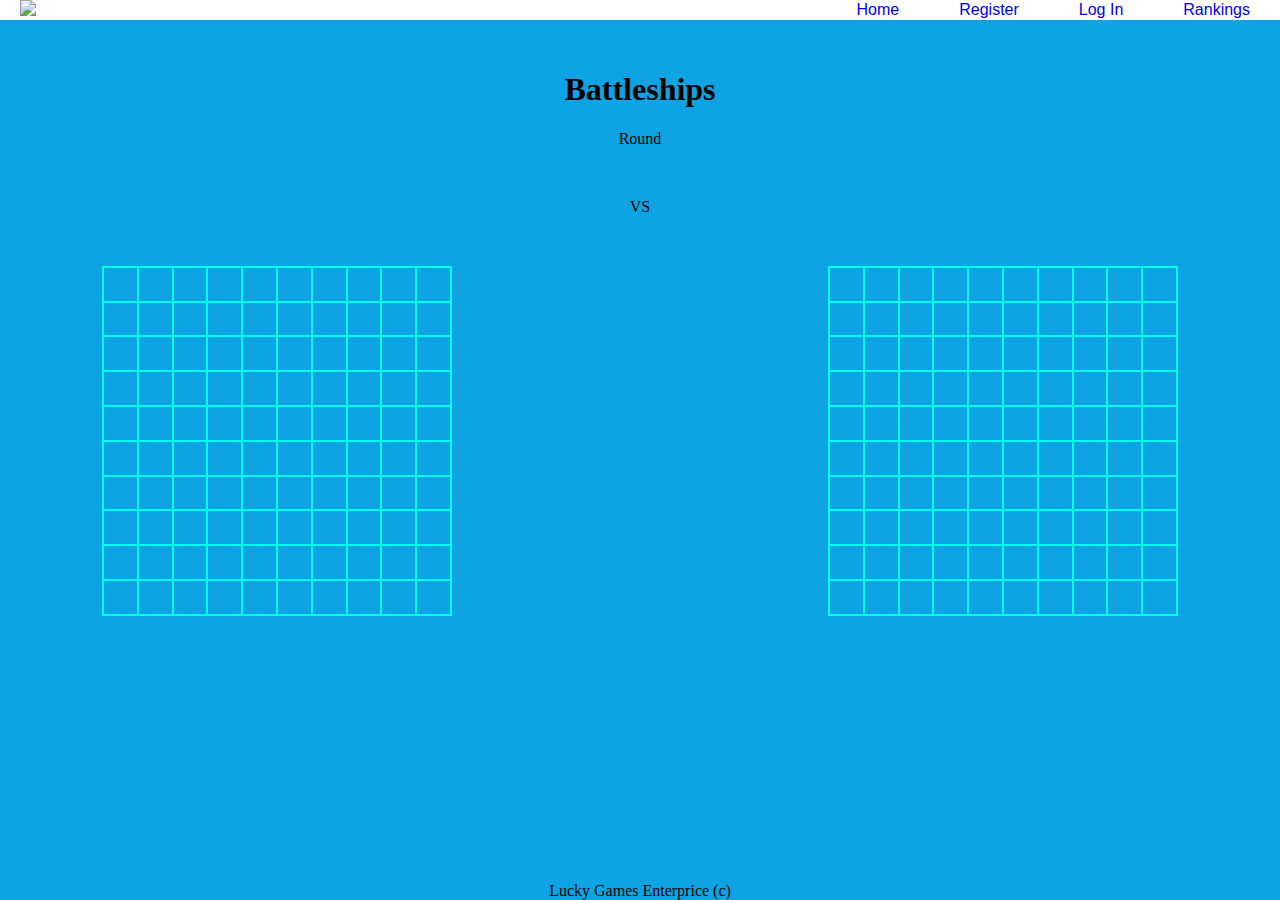
==== src/main/resources/static/games.html @ 218ee802 "cors debugging" ====
<!DOCTYPE html>
<html lang="en">

<head>
    <meta charset="UTF-8">
    <meta name="viewport" content="width=device-width, initial-scale=1.0">
    <meta http-equiv="X-UA-Compatible" content="ie=edge">
    <link rel="stylesheet" type="text/css" href="style2.css">
    <title>Salvo!</title>
</head>

<body>

    <nav class="navbar">

        <div class="logo"><a href="#"><img src="/BFotos/4809-scenka-front-RGB-72ppi.jpg"></a></div>
        <div class="links">
            <li><a href="#">Home</a></li>
            <li><a href="register.html">Register</a></li>
            <li><a href="login.html">Log In</a></li>
            <li><a href="ranking.html">Rankings</a></li>
        </div>
    </nav>
    <div class="flexin">
        <h1>Battleships</h1>
        <div id="roundcounter">Round</div>
        <div class="scoreboard">
            <div id="player1"></div>
            <div> VS </div>
            <div id="player2"></div>
        </div>

        <div class="tables">
            <table id="mytable">

                <tr>
                    <td id="A0"></td>
                    <td id="A1"></td>
                    <td id="A2"></td>
                    <td id="A3"></td>
                    <td id="A4"></td>
                    <td id="A5"></td>
                    <td id="A6"></td>
                    <td id="A7"></td>
                    <td id="A8"></td>
                    <td id="A9"></td>
                </tr>
                <tr>
                    <td id="B0"></td>
                    <td id="B1"></td>
                    <td id="B2"></td>
                    <td id="B3"></td>
                    <td id="B4"></td>
                    <td id="B5"></td>
                    <td id="B6"></td>
                    <td id="B7"></td>
                    <td id="B8"></td>
                    <td id="B9"></td>
                </tr>
                <tr>
                    <td id="C0"></td>
                    <td id="C1"></td>
                    <td id="C2"></td>
                    <td id="C3"></td>
                    <td id="C4"></td>
                    <td id="C5"></td>
                    <td id="C6"></td>
                    <td id="C7"></td>
                    <td id="C8"></td>
                    <td id="C9"></td>
                </tr>
                <tr>
                    <td id="D0"></td>
                    <td id="D1"></td>
                    <td id="D2"></td>
                    <td id="D3"></td>
                    <td id="D4"></td>
                    <td id="D5"></td>
                    <td id="D6"></td>
                    <td id="D7"></td>
                    <td id="D8"></td>
                    <td id="D9"></td>
                </tr>
                <tr>
                    <td id="E0"></td>
                    <td id="E1"></td>
                    <td id="E2"></td>
                    <td id="E3"></td>
                    <td id="E4"></td>
                    <td id="E5"></td>
                    <td id="E6"></td>
                    <td id="E7"></td>
                    <td id="E8"></td>
                    <td id="E9"></td>
                </tr>
                <tr>
                    <td id="F0"></td>
                    <td id="F1"></td>
                    <td id="F2"></td>
                    <td id="F3"></td>
                    <td id="F4"></td>
                    <td id="F5"></td>
                    <td id="F6"></td>
                    <td id="F7"></td>
                    <td id="F8"></td>
                    <td id="F9"></td>
                </tr>
                <tr>
                    <td id="G0"></td>
                    <td id="G1"></td>
                    <td id="G2"></td>
                    <td id="G3"></td>
                    <td id="G4"></td>
                    <td id="G5"></td>
                    <td id="G6"></td>
                    <td id="G7"></td>
                    <td id="G8"></td>
                    <td id="G9"></td>
                </tr>
                <tr>
                    <td id="H0"></td>
                    <td id="H1"></td>
                    <td id="H2"></td>
                    <td id="H3"></td>
                    <td id="H4"></td>
                    <td id="H5"></td>
                    <td id="H6"></td>
                    <td id="H7"></td>
                    <td id="H8"></td>
                    <td id="H9"></td>
                </tr>
                <tr>
                    <td id="I0"></td>
                    <td id="I1"></td>
                    <td id="I2"></td>
                    <td id="I3"></td>
                    <td id="I4"></td>
                    <td id="I5"></td>
                    <td id="I6"></td>
                    <td id="I7"></td>
                    <td id="I8"></td>
                    <td id="I9"></td>
                </tr>
                <tr>
                    <td id="J0"></td>
                    <td id="J1"></td>
                    <td id="J2"></td>
                    <td id="J3"></td>
                    <td id="J4"></td>
                    <td id="J5"></td>
                    <td id="J6"></td>
                    <td id="J7"></td>
                    <td id="J8"></td>
                    <td id="J9"></td>
                </tr>
            </table>

            <p> </p>

            <table id="enemytable">
                <tr>
                    <td id="1A0"></td>
                    <td id="1A1"></td>
                    <td id="1A2"></td>
                    <td id="1A3"></td>
                    <td id="1A4"></td>
                    <td id="1A5"></td>
                    <td id="1A6"></td>
                    <td id="1A7"></td>
                    <td id="1A8"></td>
                    <td id="1A9"></td>
                </tr>
                <tr>
                    <td id="1B0"></td>
                    <td id="1B1"></td>
                    <td id="1B2"></td>
                    <td id="1B3"></td>
                    <td id="1B4"></td>
                    <td id="1B5"></td>
                    <td id="1B6"></td>
                    <td id="1B7"></td>
                    <td id="1B8"></td>
                    <td id="1B9"></td>
                </tr>
                <tr>
                    <td id="1C0"></td>
                    <td id="1C1"></td>
                    <td id="1C2"></td>
                    <td id="1C3"></td>
                    <td id="1C4"></td>
                    <td id="1C5"></td>
                    <td id="1C6"></td>
                    <td id="1C7"></td>
                    <td id="1C8"></td>
                    <td id="1C9"></td>
                </tr>
                <tr>
                    <td id="1D0"></td>
                    <td id="1D1"></td>
                    <td id="1D2"></td>
                    <td id="1D3"></td>
                    <td id="1D4"></td>
                    <td id="1D5"></td>
                    <td id="1D6"></td>
                    <td id="1D7"></td>
                    <td id="1D8"></td>
                    <td id="1D9"></td>
                </tr>
                <tr>
                    <td id="1E0"></td>
                    <td id="1E1"></td>
                    <td id="1E2"></td>
                    <td id="1E3"></td>
                    <td id="1E4"></td>
                    <td id="1E5"></td>
                    <td id="1E6"></td>
                    <td id="1E7"></td>
                    <td id="1E8"></td>
                    <td id="1E9"></td>
                </tr>
                <tr>
                    <td id="1F0"></td>
                    <td id="1F1"></td>
                    <td id="1F2"></td>
                    <td id="1F3"></td>
                    <td id="1F4"></td>
                    <td id="1F5"></td>
                    <td id="1F6"></td>
                    <td id="1F7"></td>
                    <td id="1F8"></td>
                    <td id="1F9"></td>
                </tr>
                <tr>
                    <td id="1G0"></td>
                    <td id="1G1"></td>
                    <td id="1G2"></td>
                    <td id="1G3"></td>
                    <td id="1G4"></td>
                    <td id="1G5"></td>
                    <td id="1G6"></td>
                    <td id="1G7"></td>
                    <td id="1G8"></td>
                    <td id="1G9"></td>
                </tr>
                <tr>
                    <td id="1H0"></td>
                    <td id="1H1"></td>
                    <td id="1H2"></td>
                    <td id="1H3"></td>
                    <td id="1H4"></td>
                    <td id="1H5"></td>
                    <td id="1H6"></td>
                    <td id="1H7"></td>
                    <td id="1H8"></td>
                    <td id="1H9"></td>
                </tr>
                <tr>
                    <td id="1I0"></td>
                    <td id="1I1"></td>
                    <td id="1I2"></td>
                    <td id="1I3"></td>
                    <td id="1I4"></td>
                    <td id="1I5"></td>
                    <td id="1I6"></td>
                    <td id="1I7"></td>
                    <td id="1I8"></td>
                    <td id="1I9"></td>
                </tr>
                <tr>
                    <td id="1J0"></td>
                    <td id="1J1"></td>
                    <td id="1J2"></td>
                    <td id="1J3"></td>
                    <td id="1J4"></td>
                    <td id="1J5"></td>
                    <td id="1J6"></td>
                    <td id="1J7"></td>
                    <td id="1J8"></td>
                    <td id="1J9"></td>
                </tr>

            </table>
        </div>


        <div id="GamesList"></div>

        <footer>Lucky Games Enterprice (c)</footer>

        <script src="./games.js"></script>
    </div>
</body>

</html>
























<!---<script src="./games.js"></script>
    
        data.GamePlayers.forEach(gamePlayer => {
            console.log(gamePlayer.GamelayerID)
            if (gamePlayer.GameplayerID == myParam) {
                currentPlayer = gamePlayer;
            } else
                enemy = gamePlayer;
        })

        let player1 = document.getElementById("player1");

        let name1 = document.createElement("div")
        name1.innerHTML = currentPlayer.Player.User

        player1.appendChild(div)---->
---- src/main/resources/static/style2.css ----
body {
    /* min-height: 100vh;
    min-width: 100vw; */
    background-color: rgb(14, 163, 226);
}

nav {
    display: flex;
    justify-content: space-between;
    flex-direction: row;
    position: fixed;
    left: 0;
    top: 0;
    width: 100%;
    background-color: white;
    color: rgb(12, 229, 236);
    text-align: right;
}

.links {
    align-self: center;
    display: flex;
    flex-direction: row;
}

li {
    justify-content: flex-end;
    display: block;
    margin-left: 20px;
    margin-right: 20px;
}

li a {
    text-decoration: none;
    font-family: Arial, Helvetica, sans-serif;
    margin: 10px;

}

li :hover {
    transition: 0, 5s;
    text-transform: uppercase;
}

.logo img {
    margin-left: 20px;
    justify-content: flex-start;
    height: 50px;
    width: auto;
}


.flexin {
    margin-top: 50px;
    display: flex;
    justify-content: center;
    flex-direction: column;
}

h1 {
    text-align: center;
}

h2 {
    text-align: center;
}

#roundcounter {
    text-align: center;
    margin-bottom: 50px;
}

.scoreboard {
    display: flex;
    justify-content: space-around;
    flex-direction: row;
    margin-bottom: 50px;
}


table,
tr,
td {
    border: 2px solid rgb(0, 255, 234);
}

table {
    border-collapse: collapse;
    width: 350px;
    height: 350px;
}

.tables {
    display: flex;
    justify-content: space-around;
    flex-direction: row;


}

footer {

    display: flex;
    justify-content: center;
    position: fixed;
    left: 0;
    bottom: 0;
    width: 100%;
    background-color: rgb(14, 163, 226);
    text-align: center;
}

#tableid {
    display: flex;
    text-align: center;
}
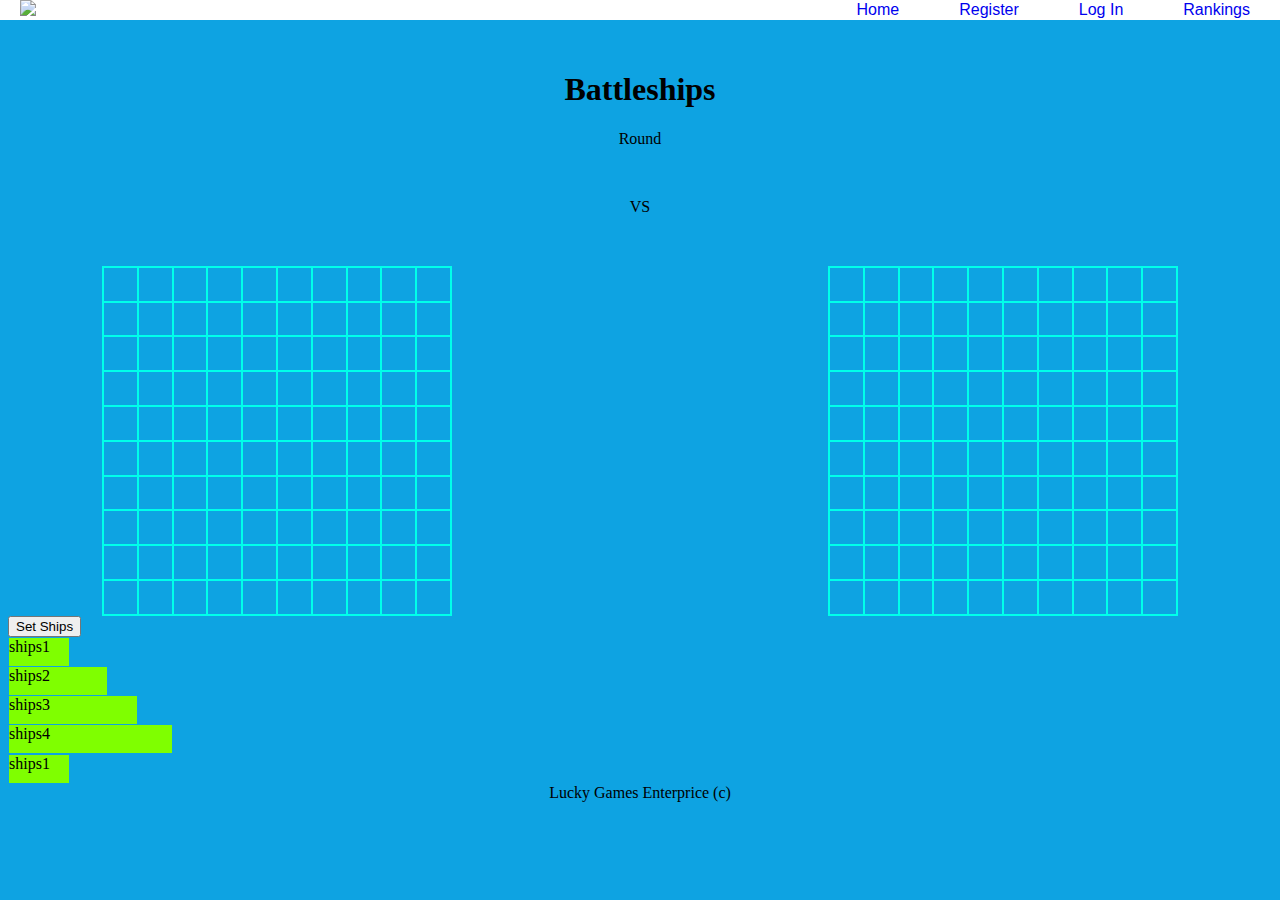
==== commit 44801418: "starting to implement drag and drop" ====
--- a/src/main/resources/static/games.html
+++ b/src/main/resources/static/games.html
@@ -34,124 +34,124 @@
             <table id="mytable">
 
                 <tr>
-                    <td id="A0"></td>
-                    <td id="A1"></td>
-                    <td id="A2"></td>
-                    <td id="A3"></td>
-                    <td id="A4"></td>
-                    <td id="A5"></td>
-                    <td id="A6"></td>
-                    <td id="A7"></td>
-                    <td id="A8"></td>
-                    <td id="A9"></td>
-                </tr>
-                <tr>
-                    <td id="B0"></td>
-                    <td id="B1"></td>
-                    <td id="B2"></td>
-                    <td id="B3"></td>
-                    <td id="B4"></td>
-                    <td id="B5"></td>
-                    <td id="B6"></td>
-                    <td id="B7"></td>
-                    <td id="B8"></td>
-                    <td id="B9"></td>
-                </tr>
-                <tr>
-                    <td id="C0"></td>
-                    <td id="C1"></td>
-                    <td id="C2"></td>
-                    <td id="C3"></td>
-                    <td id="C4"></td>
-                    <td id="C5"></td>
-                    <td id="C6"></td>
-                    <td id="C7"></td>
-                    <td id="C8"></td>
-                    <td id="C9"></td>
-                </tr>
-                <tr>
-                    <td id="D0"></td>
-                    <td id="D1"></td>
-                    <td id="D2"></td>
-                    <td id="D3"></td>
-                    <td id="D4"></td>
-                    <td id="D5"></td>
-                    <td id="D6"></td>
-                    <td id="D7"></td>
-                    <td id="D8"></td>
-                    <td id="D9"></td>
-                </tr>
-                <tr>
-                    <td id="E0"></td>
-                    <td id="E1"></td>
-                    <td id="E2"></td>
-                    <td id="E3"></td>
-                    <td id="E4"></td>
-                    <td id="E5"></td>
-                    <td id="E6"></td>
-                    <td id="E7"></td>
-                    <td id="E8"></td>
-                    <td id="E9"></td>
-                </tr>
-                <tr>
-                    <td id="F0"></td>
-                    <td id="F1"></td>
-                    <td id="F2"></td>
-                    <td id="F3"></td>
-                    <td id="F4"></td>
-                    <td id="F5"></td>
-                    <td id="F6"></td>
-                    <td id="F7"></td>
-                    <td id="F8"></td>
-                    <td id="F9"></td>
-                </tr>
-                <tr>
-                    <td id="G0"></td>
-                    <td id="G1"></td>
-                    <td id="G2"></td>
-                    <td id="G3"></td>
-                    <td id="G4"></td>
-                    <td id="G5"></td>
-                    <td id="G6"></td>
-                    <td id="G7"></td>
-                    <td id="G8"></td>
-                    <td id="G9"></td>
-                </tr>
-                <tr>
-                    <td id="H0"></td>
-                    <td id="H1"></td>
-                    <td id="H2"></td>
-                    <td id="H3"></td>
-                    <td id="H4"></td>
-                    <td id="H5"></td>
-                    <td id="H6"></td>
-                    <td id="H7"></td>
-                    <td id="H8"></td>
-                    <td id="H9"></td>
-                </tr>
-                <tr>
-                    <td id="I0"></td>
-                    <td id="I1"></td>
-                    <td id="I2"></td>
-                    <td id="I3"></td>
-                    <td id="I4"></td>
-                    <td id="I5"></td>
-                    <td id="I6"></td>
-                    <td id="I7"></td>
-                    <td id="I8"></td>
-                    <td id="I9"></td>
-                </tr>
-                <tr>
-                    <td id="J0"></td>
-                    <td id="J1"></td>
-                    <td id="J2"></td>
-                    <td id="J3"></td>
-                    <td id="J4"></td>
-                    <td id="J5"></td>
-                    <td id="J6"></td>
-                    <td id="J7"></td>
-                    <td id="J8"></td>
-                    <td id="J9"></td>
+                    <td id="A0" class="empty"></td>
+                    <td id="A1" class="empty"></td>
+                    <td id="A2" class="empty"></td>
+                    <td id="A3" class="empty"></td>
+                    <td id="A4" class="empty"></td>
+                    <td id="A5" class="empty"></td>
+                    <td id="A6" class="empty"></td>
+                    <td id="A7" class="empty"></td>
+                    <td id="A8" class="empty"></td>
+                    <td id="A9" class="empty"></td>
+                </tr>
+                <tr>
+                    <td id="B0" class="empty"></td>
+                    <td id="B1" class="empty"></td>
+                    <td id="B2" class="empty"></td>
+                    <td id="B3" class="empty"></td>
+                    <td id="B4" class="empty"></td>
+                    <td id="B5" class="empty"></td>
+                    <td id="B6" class="empty"></td>
+                    <td id="B7" class="empty"></td>
+                    <td id="B8" class="empty"></td>
+                    <td id="B9" class="empty"></td>
+                </tr>
+                <tr>
+                    <td id="C0" class="empty"></td>
+                    <td id="C1" class="empty"></td>
+                    <td id="C2" class="empty"></td>
+                    <td id="C3" class="empty"></td>
+                    <td id="C4" class="empty"></td>
+                    <td id="C5" class="empty"></td>
+                    <td id="C6" class="empty"></td>
+                    <td id="C7" class="empty"></td>
+                    <td id="C8" class="empty"></td>
+                    <td id="C9" class="empty"></td>
+                </tr>
+                <tr>
+                    <td id="D0" class="empty"></td>
+                    <td id="D1" class="empty"></td>
+                    <td id="D2" class="empty"></td>
+                    <td id="D3" class="empty"></td>
+                    <td id="D4" class="empty"></td>
+                    <td id="D5" class="empty"></td>
+                    <td id="D6" class="empty"></td>
+                    <td id="D7" class="empty"></td>
+                    <td id="D8" class="empty"></td>
+                    <td id="D9" class="empty"></td>
+                </tr>
+                <tr>
+                    <td id="E0" class="empty"></td>
+                    <td id="E1" class="empty"></td>
+                    <td id="E2" class="empty"></td>
+                    <td id="E3" class="empty"></td>
+                    <td id="E4" class="empty"></td>
+                    <td id="E5" class="empty"></td>
+                    <td id="E6" class="empty"></td>
+                    <td id="E7" class="empty"></td>
+                    <td id="E8" class="empty"></td>
+                    <td id="E9" class="empty"></td>
+                </tr>
+                <tr>
+                    <td id="F0" class="empty"></td>
+                    <td id="F1" class="empty"></td>
+                    <td id="F2" class="empty"></td>
+                    <td id="F3" class="empty"></td>
+                    <td id="F4" class="empty"></td>
+                    <td id="F5" class="empty"></td>
+                    <td id="F6" class="empty"></td>
+                    <td id="F7" class="empty"></td>
+                    <td id="F8" class="empty"></td>
+                    <td id="F9" class="empty"></td>
+                </tr>
+                <tr>
+                    <td id="G0" class="empty"></td>
+                    <td id="G1" class="empty"></td>
+                    <td id="G2" class="empty"></td>
+                    <td id="G3" class="empty"></td>
+                    <td id="G4" class="empty"></td>
+                    <td id="G5" class="empty"></td>
+                    <td id="G6" class="empty"></td>
+                    <td id="G7" class="empty"></td>
+                    <td id="G8" class="empty"></td>
+                    <td id="G9" class="empty"></td>
+                </tr>
+                <tr>
+                    <td id="H0" class="empty"></td>
+                    <td id="H1" class="empty"></td>
+                    <td id="H2" class="empty"></td>
+                    <td id="H3" class="empty"></td>
+                    <td id="H4" class="empty"></td>
+                    <td id="H5" class="empty"></td>
+                    <td id="H6" class="empty"></td>
+                    <td id="H7" class="empty"></td>
+                    <td id="H8" class="empty"></td>
+                    <td id="H9" class="empty"></td>
+                </tr>
+                <tr>
+                    <td id="I0" class="empty"></td>
+                    <td id="I1" class="empty"></td>
+                    <td id="I2" class="empty"></td>
+                    <td id="I3" class="empty"></td>
+                    <td id="I4" class="empty"></td>
+                    <td id="I5" class="empty"></td>
+                    <td id="I6" class="empty"></td>
+                    <td id="I7" class="empty"></td>
+                    <td id="I8" class="empty"></td>
+                    <td id="I9" class="empty"></td>
+                </tr>
+                <tr>
+                    <td id="J0" class="empty"></td>
+                    <td id="J1" class="empty"></td>
+                    <td id="J2" class="empty"></td>
+                    <td id="J3" class="empty"></td>
+                    <td id="J4" class="empty"></td>
+                    <td id="J5" class="empty"></td>
+                    <td id="J6" class="empty"></td>
+                    <td id="J7" class="empty"></td>
+                    <td id="J8" class="empty"></td>
+                    <td id="J9" class="empty"></td>
                 </tr>
             </table>
 
@@ -283,11 +283,30 @@
         </div>
 
 
-        <div id="GamesList"></div>
+
+        <div><button id="shipsButton">Set Ships</button></div>
+        <div class="Ships">
+            <div id="ship1" draggable="true" class="Ship">ships1</div>
+            <div id="ship2" draggable="true" class="Ship">ships2</div>
+            <div id="ship3" draggable="true" class="Ship">ships3</div>
+            <div id="ship4" draggable="true" class="Ship">ships4</div>
+
+        </div>
+
+        <!-- <div id="GamesList"></div> -->
+
+        <div class="empty">
+            <div id="ship1" draggable="true" class="Ship">ships1</div>
+        </div>
+        <div class="empty"></div>
+        <div class="empty"></div>
+        <div class="empty"></div>
+        <div class="empty"></div>
+
 
         <footer>Lucky Games Enterprice (c)</footer>
 
-        <script src="./games.js"></script>
+        <script src="./game.js"></script>
     </div>
 </body>
 
--- a/src/main/resources/static/style2.css
+++ b/src/main/resources/static/style2.css
@@ -102,7 +102,6 @@
 
     display: flex;
     justify-content: center;
-    position: fixed;
     left: 0;
     bottom: 0;
     width: 100%;
@@ -113,4 +112,48 @@
 #tableid {
     display: flex;
     text-align: center;
+}
+
+#ship1 {
+    background-color: chartreuse;
+    height: 28px;
+    width: 60px;
+    position: relative;
+    margin: 1px;
+}
+
+#ship2 {
+    background-color: chartreuse;
+    height: 28px;
+    width: 98px;
+    position: relative;
+    margin: 1px;
+}
+
+#ship3 {
+    background-color: chartreuse;
+    height: 28px;
+    width: 128px;
+    position: relative;
+    margin: 1px;
+}
+
+#ship4 {
+    background-color: chartreuse;
+    height: 28px;
+    width: 163px;
+    position: relative;
+    margin: 1px;
+}
+
+.invisible {
+    display: none;
+}
+
+.hovered {
+    background-color: blue;
+}
+
+.hold {
+    border: solid black 2px;
 }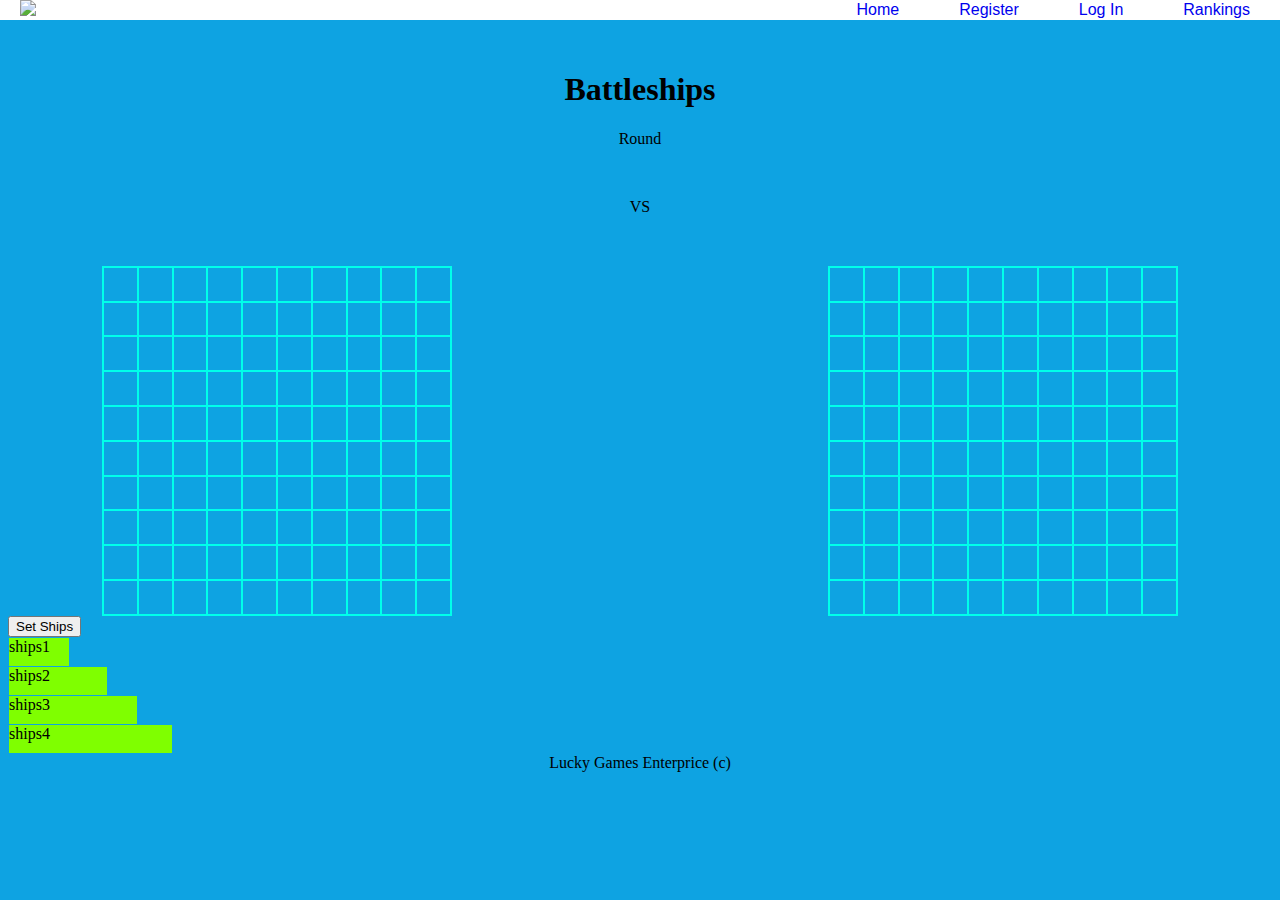
==== commit a3fb2b5c: "drag and drop" ====
--- a/src/main/resources/static/games.html
+++ b/src/main/resources/static/games.html
@@ -34,124 +34,124 @@
             <table id="mytable">
 
                 <tr>
-                    <td id="A0" class="empty"></td>
-                    <td id="A1" class="empty"></td>
-                    <td id="A2" class="empty"></td>
-                    <td id="A3" class="empty"></td>
-                    <td id="A4" class="empty"></td>
-                    <td id="A5" class="empty"></td>
-                    <td id="A6" class="empty"></td>
-                    <td id="A7" class="empty"></td>
-                    <td id="A8" class="empty"></td>
-                    <td id="A9" class="empty"></td>
-                </tr>
-                <tr>
-                    <td id="B0" class="empty"></td>
-                    <td id="B1" class="empty"></td>
-                    <td id="B2" class="empty"></td>
-                    <td id="B3" class="empty"></td>
-                    <td id="B4" class="empty"></td>
-                    <td id="B5" class="empty"></td>
-                    <td id="B6" class="empty"></td>
-                    <td id="B7" class="empty"></td>
-                    <td id="B8" class="empty"></td>
-                    <td id="B9" class="empty"></td>
-                </tr>
-                <tr>
-                    <td id="C0" class="empty"></td>
-                    <td id="C1" class="empty"></td>
-                    <td id="C2" class="empty"></td>
-                    <td id="C3" class="empty"></td>
-                    <td id="C4" class="empty"></td>
-                    <td id="C5" class="empty"></td>
-                    <td id="C6" class="empty"></td>
-                    <td id="C7" class="empty"></td>
-                    <td id="C8" class="empty"></td>
-                    <td id="C9" class="empty"></td>
-                </tr>
-                <tr>
-                    <td id="D0" class="empty"></td>
-                    <td id="D1" class="empty"></td>
-                    <td id="D2" class="empty"></td>
-                    <td id="D3" class="empty"></td>
-                    <td id="D4" class="empty"></td>
-                    <td id="D5" class="empty"></td>
-                    <td id="D6" class="empty"></td>
-                    <td id="D7" class="empty"></td>
-                    <td id="D8" class="empty"></td>
-                    <td id="D9" class="empty"></td>
-                </tr>
-                <tr>
-                    <td id="E0" class="empty"></td>
-                    <td id="E1" class="empty"></td>
-                    <td id="E2" class="empty"></td>
-                    <td id="E3" class="empty"></td>
-                    <td id="E4" class="empty"></td>
-                    <td id="E5" class="empty"></td>
-                    <td id="E6" class="empty"></td>
-                    <td id="E7" class="empty"></td>
-                    <td id="E8" class="empty"></td>
-                    <td id="E9" class="empty"></td>
-                </tr>
-                <tr>
-                    <td id="F0" class="empty"></td>
-                    <td id="F1" class="empty"></td>
-                    <td id="F2" class="empty"></td>
-                    <td id="F3" class="empty"></td>
-                    <td id="F4" class="empty"></td>
-                    <td id="F5" class="empty"></td>
-                    <td id="F6" class="empty"></td>
-                    <td id="F7" class="empty"></td>
-                    <td id="F8" class="empty"></td>
-                    <td id="F9" class="empty"></td>
-                </tr>
-                <tr>
-                    <td id="G0" class="empty"></td>
-                    <td id="G1" class="empty"></td>
-                    <td id="G2" class="empty"></td>
-                    <td id="G3" class="empty"></td>
-                    <td id="G4" class="empty"></td>
-                    <td id="G5" class="empty"></td>
-                    <td id="G6" class="empty"></td>
-                    <td id="G7" class="empty"></td>
-                    <td id="G8" class="empty"></td>
-                    <td id="G9" class="empty"></td>
-                </tr>
-                <tr>
-                    <td id="H0" class="empty"></td>
-                    <td id="H1" class="empty"></td>
-                    <td id="H2" class="empty"></td>
-                    <td id="H3" class="empty"></td>
-                    <td id="H4" class="empty"></td>
-                    <td id="H5" class="empty"></td>
-                    <td id="H6" class="empty"></td>
-                    <td id="H7" class="empty"></td>
-                    <td id="H8" class="empty"></td>
-                    <td id="H9" class="empty"></td>
-                </tr>
-                <tr>
-                    <td id="I0" class="empty"></td>
-                    <td id="I1" class="empty"></td>
-                    <td id="I2" class="empty"></td>
-                    <td id="I3" class="empty"></td>
-                    <td id="I4" class="empty"></td>
-                    <td id="I5" class="empty"></td>
-                    <td id="I6" class="empty"></td>
-                    <td id="I7" class="empty"></td>
-                    <td id="I8" class="empty"></td>
-                    <td id="I9" class="empty"></td>
-                </tr>
-                <tr>
-                    <td id="J0" class="empty"></td>
-                    <td id="J1" class="empty"></td>
-                    <td id="J2" class="empty"></td>
-                    <td id="J3" class="empty"></td>
-                    <td id="J4" class="empty"></td>
-                    <td id="J5" class="empty"></td>
-                    <td id="J6" class="empty"></td>
-                    <td id="J7" class="empty"></td>
-                    <td id="J8" class="empty"></td>
-                    <td id="J9" class="empty"></td>
+                    <td id="00" class="empty" ondragover='onDragOver(event);' ondrop='onDrop(event);'></td>
+                    <td id="01" class="empty" ondragover='onDragOver(event);' ondrop='onDrop(event);'></td>
+                    <td id="02" class="empty" ondragover='onDragOver(event);' ondrop='onDrop(event);'></td>
+                    <td id="03" class="empty" ondragover='onDragOver(event);' ondrop='onDrop(event);'></td>
+                    <td id="04" class="empty" ondragover='onDragOver(event);' ondrop='onDrop(event);'></td>
+                    <td id="05" class="empty" ondragover='onDragOver(event);' ondrop='onDrop(event);'></td>
+                    <td id="06" class="empty" ondragover='onDragOver(event);' ondrop='onDrop(event);'></td>
+                    <td id="07" class="empty" ondragover='onDragOver(event);' ondrop='onDrop(event);'></td>
+                    <td id="08" class="empty" ondragover='onDragOver(event);' ondrop='onDrop(event);'></td>
+                    <td id="09" class="empty" ondragover='onDragOver(event);' ondrop='onDrop(event);'></td>
+                </tr>
+                <tr>
+                    <td id="10" class="empty" ondragover='onDragOver(event);' ondrop='onDrop(event);'></td>
+                    <td id="11" class="empty" ondragover='onDragOver(event);' ondrop='onDrop(event);'></td>
+                    <td id="12" class="empty" ondragover='onDragOver(event);' ondrop='onDrop(event);'></td>
+                    <td id="13" class="empty" ondragover='onDragOver(event);' ondrop='onDrop(event);'></td>
+                    <td id="14" class="empty" ondragover='onDragOver(event);' ondrop='onDrop(event);'></td>
+                    <td id="15" class="empty" ondragover='onDragOver(event);' ondrop='onDrop(event);'></td>
+                    <td id="16" class="empty" ondragover='onDragOver(event);' ondrop='onDrop(event);'></td>
+                    <td id="17" class="empty" ondragover='onDragOver(event);' ondrop='onDrop(event);'></td>
+                    <td id="18" class="empty" ondragover='onDragOver(event);' ondrop='onDrop(event);'></td>
+                    <td id="19" class="empty" ondragover='onDragOver(event);' ondrop='onDrop(event);'></td>
+                </tr>
+                <tr>
+                    <td id="20" class="empty" ondragover='onDragOver(event);' ondrop='onDrop(event);'></td>
+                    <td id="21" class="empty" ondragover='onDragOver(event);' ondrop='onDrop(event);'></td>
+                    <td id="22" class="empty" ondragover='onDragOver(event);' ondrop='onDrop(event);'></td>
+                    <td id="23" class="empty" ondragover='onDragOver(event);' ondrop='onDrop(event);'></td>
+                    <td id="24" class="empty" ondragover='onDragOver(event);' ondrop='onDrop(event);'></td>
+                    <td id="25" class="empty" ondragover='onDragOver(event);' ondrop='onDrop(event);'></td>
+                    <td id="26" class="empty" ondragover='onDragOver(event);' ondrop='onDrop(event);'></td>
+                    <td id="27" class="empty" ondragover='onDragOver(event);' ondrop='onDrop(event);'></td>
+                    <td id="28" class="empty" ondragover='onDragOver(event);' ondrop='onDrop(event);'></td>
+                    <td id="29" class="empty" ondragover='onDragOver(event);' ondrop='onDrop(event);'></td>
+                </tr>
+                <tr>
+                    <td id="30" class="empty" ondragover='onDragOver(event);' ondrop='onDrop(event);'></td>
+                    <td id="31" class="empty" ondragover='onDragOver(event);' ondrop='onDrop(event);'></td>
+                    <td id="32" class="empty" ondragover='onDragOver(event);' ondrop='onDrop(event);'></td>
+                    <td id="33" class="empty" ondragover='onDragOver(event);' ondrop='onDrop(event);'></td>
+                    <td id="34" class="empty" ondragover='onDragOver(event);' ondrop='onDrop(event);'></td>
+                    <td id="35" class="empty" ondragover='onDragOver(event);' ondrop='onDrop(event);'></td>
+                    <td id="36" class="empty" ondragover='onDragOver(event);' ondrop='onDrop(event);'></td>
+                    <td id="37" class="empty" ondragover='onDragOver(event);' ondrop='onDrop(event);'></td>
+                    <td id="38" class="empty" ondragover='onDragOver(event);' ondrop='onDrop(event);'></td>
+                    <td id="39" class="empty" ondragover='onDragOver(event);' ondrop='onDrop(event);'></td>
+                </tr>
+                <tr>
+                    <td id="40" class="empty" ondragover='onDragOver(event);' ondrop='onDrop(event);'></td>
+                    <td id="41" class="empty" ondragover='onDragOver(event);' ondrop='onDrop(event);'></td>
+                    <td id="42" class="empty" ondragover='onDragOver(event);' ondrop='onDrop(event);'></td>
+                    <td id="43" class="empty" ondragover='onDragOver(event);' ondrop='onDrop(event);'></td>
+                    <td id="44" class="empty" ondragover='onDragOver(event);' ondrop='onDrop(event);'></td>
+                    <td id="45" class="empty" ondragover='onDragOver(event);' ondrop='onDrop(event);'></td>
+                    <td id="46" class="empty" ondragover='onDragOver(event);' ondrop='onDrop(event);'></td>
+                    <td id="47" class="empty" ondragover='onDragOver(event);' ondrop='onDrop(event);'></td>
+                    <td id="48" class="empty" ondragover='onDragOver(event);' ondrop='onDrop(event);'></td>
+                    <td id="49" class="empty" ondragover='onDragOver(event);' ondrop='onDrop(event);'></td>
+                </tr>
+                <tr>
+                    <td id="50" class="empty" ondragover='onDragOver(event);' ondrop='onDrop(event);'></td>
+                    <td id="51" class="empty" ondragover='onDragOver(event);' ondrop='onDrop(event);'></td>
+                    <td id="52" class="empty" ondragover='onDragOver(event);' ondrop='onDrop(event);'></td>
+                    <td id="53" class="empty" ondragover='onDragOver(event);' ondrop='onDrop(event);'></td>
+                    <td id="54" class="empty" ondragover='onDragOver(event);' ondrop='onDrop(event);'></td>
+                    <td id="55" class="empty" ondragover='onDragOver(event);' ondrop='onDrop(event);'></td>
+                    <td id="56" class="empty" ondragover='onDragOver(event);' ondrop='onDrop(event);'></td>
+                    <td id="57" class="empty" ondragover='onDragOver(event);' ondrop='onDrop(event);'></td>
+                    <td id="58" class="empty" ondragover='onDragOver(event);' ondrop='onDrop(event);'></td>
+                    <td id="59" class="empty" ondragover='onDragOver(event);' ondrop='onDrop(event);'></td>
+                </tr>
+                <tr>
+                    <td id="60" class="empty" ondragover='onDragOver(event);' ondrop='onDrop(event);'></td>
+                    <td id="61" class="empty" ondragover='onDragOver(event);' ondrop='onDrop(event);'></td>
+                    <td id="62" class="empty" ondragover='onDragOver(event);' ondrop='onDrop(event);'></td>
+                    <td id="63" class="empty" ondragover='onDragOver(event);' ondrop='onDrop(event);'></td>
+                    <td id="64" class="empty" ondragover='onDragOver(event);' ondrop='onDrop(event);'></td>
+                    <td id="65" class="empty" ondragover='onDragOver(event);' ondrop='onDrop(event);'></td>
+                    <td id="66" class="empty" ondragover='onDragOver(event);' ondrop='onDrop(event);'></td>
+                    <td id="67" class="empty" ondragover='onDragOver(event);' ondrop='onDrop(event);'></td>
+                    <td id="68" class="empty" ondragover='onDragOver(event);' ondrop='onDrop(event);'></td>
+                    <td id="69" class="empty" ondragover='onDragOver(event);' ondrop='onDrop(event);'></td>
+                </tr>
+                <tr>
+                    <td id="70" class="empty" ondragover='onDragOver(event);' ondrop='onDrop(event);'></td>
+                    <td id="71" class="empty" ondragover='onDragOver(event);' ondrop='onDrop(event);'></td>
+                    <td id="72" class="empty" ondragover='onDragOver(event);' ondrop='onDrop(event);'></td>
+                    <td id="73" class="empty" ondragover='onDragOver(event);' ondrop='onDrop(event);'></td>
+                    <td id="74" class="empty" ondragover='onDragOver(event);' ondrop='onDrop(event);'></td>
+                    <td id="75" class="empty" ondragover='onDragOver(event);' ondrop='onDrop(event);'></td>
+                    <td id="76" class="empty" ondragover='onDragOver(event);' ondrop='onDrop(event);'></td>
+                    <td id="77" class="empty" ondragover='onDragOver(event);' ondrop='onDrop(event);'></td>
+                    <td id="78" class="empty" ondragover='onDragOver(event);' ondrop='onDrop(event);'></td>
+                    <td id="79" class="empty" ondragover='onDragOver(event);' ondrop='onDrop(event);'></td>
+                </tr>
+                <tr>
+                    <td id="80" class="empty" ondragover='onDragOver(event);' ondrop='onDrop(event);'></td>
+                    <td id="81" class="empty" ondragover='onDragOver(event);' ondrop='onDrop(event);'></td>
+                    <td id="82" class="empty" ondragover='onDragOver(event);' ondrop='onDrop(event);'></td>
+                    <td id="83" class="empty" ondragover='onDragOver(event);' ondrop='onDrop(event);'></td>
+                    <td id="84" class="empty" ondragover='onDragOver(event);' ondrop='onDrop(event);'></td>
+                    <td id="85" class="empty" ondragover='onDragOver(event);' ondrop='onDrop(event);'></td>
+                    <td id="86" class="empty" ondragover='onDragOver(event);' ondrop='onDrop(event);'></td>
+                    <td id="87" class="empty" ondragover='onDragOver(event);' ondrop='onDrop(event);'></td>
+                    <td id="88" class="empty" ondragover='onDragOver(event);' ondrop='onDrop(event);'></td>
+                    <td id="89" class="empty" ondragover='onDragOver(event);' ondrop='onDrop(event);'></td>
+                </tr>
+                <tr>
+                    <td id="90" class="empty" ondragover='onDragOver(event);' ondrop='onDrop(event);'></td>
+                    <td id="91" class="empty" ondragover='onDragOver(event);' ondrop='onDrop(event);'></td>
+                    <td id="92" class="empty" ondragover='onDragOver(event);' ondrop='onDrop(event);'></td>
+                    <td id="93" class="empty" ondragover='onDragOver(event);' ondrop='onDrop(event);'></td>
+                    <td id="94" class="empty" ondragover='onDragOver(event);' ondrop='onDrop(event);'></td>
+                    <td id="95" class="empty" ondragover='onDragOver(event);' ondrop='onDrop(event);'></td>
+                    <td id="96" class="empty" ondragover='onDragOver(event);' ondrop='onDrop(event);'></td>
+                    <td id="97" class="empty" ondragover='onDragOver(event);' ondrop='onDrop(event);'></td>
+                    <td id="98" class="empty" ondragover='onDragOver(event);' ondrop='onDrop(event);'></td>
+                    <td id="99" class="empty" ondragover='onDragOver(event);' ondrop='onDrop(event);'></td>
                 </tr>
             </table>
 
@@ -286,22 +286,22 @@
 
         <div><button id="shipsButton">Set Ships</button></div>
         <div class="Ships">
-            <div id="ship1" draggable="true" class="Ship">ships1</div>
-            <div id="ship2" draggable="true" class="Ship">ships2</div>
-            <div id="ship3" draggable="true" class="Ship">ships3</div>
-            <div id="ship4" draggable="true" class="Ship">ships4</div>
+            <div id="ship1" draggable="true" class="Ship" ondragstart='onDragStart(event);'>ships1</div>
+            <div id="ship2" draggable="true" class="Ship" ondragstart='onDragStart(event);'>ships2</div>
+            <div id="ship3" draggable="true" class="Ship" ondragstart='onDragStart(event);'>ships3</div>
+            <div id="ship4" draggable="true" class="Ship" ondragstart='onDragStart(event);'>ships4</div>
 
         </div>
 
         <!-- <div id="GamesList"></div> -->
 
-        <div class="empty">
-            <div id="ship1" draggable="true" class="Ship">ships1</div>
+        <!-- <div class="empty">
+            <div id="ship1" draggable="true" class="Ship" ondragstart='onDragStart(event);'>ships1</div>
         </div>
         <div class="empty"></div>
         <div class="empty"></div>
         <div class="empty"></div>
-        <div class="empty"></div>
+        <div class="empty"></div> -->
 
 
         <footer>Lucky Games Enterprice (c)</footer>
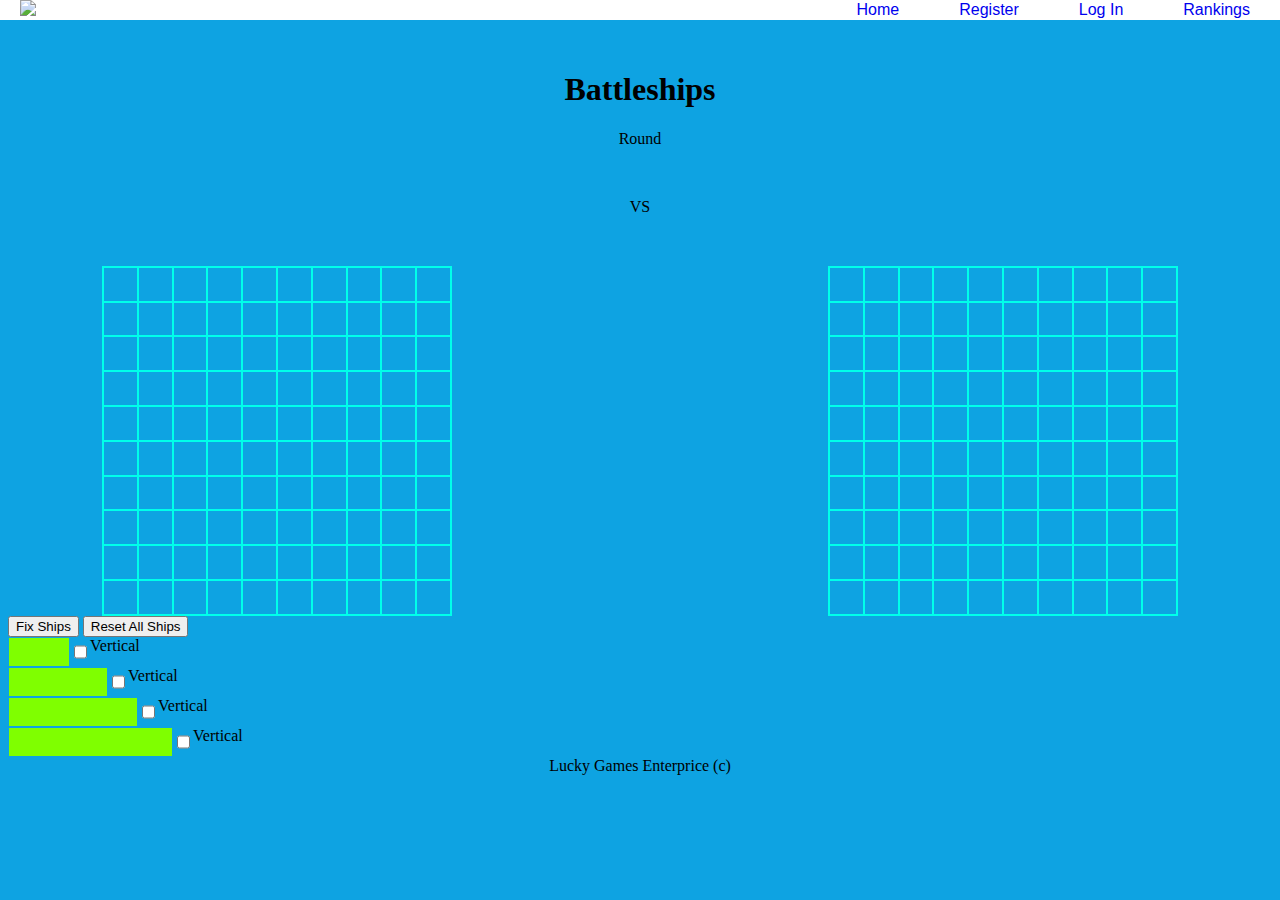
==== commit f0eb87ae: "enable posting ships" ====
--- a/src/main/resources/static/games.html
+++ b/src/main/resources/static/games.html
@@ -159,149 +159,163 @@
 
             <table id="enemytable">
                 <tr>
-                    <td id="1A0"></td>
-                    <td id="1A1"></td>
-                    <td id="1A2"></td>
-                    <td id="1A3"></td>
-                    <td id="1A4"></td>
-                    <td id="1A5"></td>
-                    <td id="1A6"></td>
-                    <td id="1A7"></td>
-                    <td id="1A8"></td>
-                    <td id="1A9"></td>
-                </tr>
-                <tr>
-                    <td id="1B0"></td>
-                    <td id="1B1"></td>
-                    <td id="1B2"></td>
-                    <td id="1B3"></td>
-                    <td id="1B4"></td>
-                    <td id="1B5"></td>
-                    <td id="1B6"></td>
-                    <td id="1B7"></td>
-                    <td id="1B8"></td>
-                    <td id="1B9"></td>
-                </tr>
-                <tr>
-                    <td id="1C0"></td>
-                    <td id="1C1"></td>
-                    <td id="1C2"></td>
-                    <td id="1C3"></td>
-                    <td id="1C4"></td>
-                    <td id="1C5"></td>
-                    <td id="1C6"></td>
-                    <td id="1C7"></td>
-                    <td id="1C8"></td>
-                    <td id="1C9"></td>
-                </tr>
-                <tr>
-                    <td id="1D0"></td>
-                    <td id="1D1"></td>
-                    <td id="1D2"></td>
-                    <td id="1D3"></td>
-                    <td id="1D4"></td>
-                    <td id="1D5"></td>
-                    <td id="1D6"></td>
-                    <td id="1D7"></td>
-                    <td id="1D8"></td>
-                    <td id="1D9"></td>
-                </tr>
-                <tr>
-                    <td id="1E0"></td>
-                    <td id="1E1"></td>
-                    <td id="1E2"></td>
-                    <td id="1E3"></td>
-                    <td id="1E4"></td>
-                    <td id="1E5"></td>
-                    <td id="1E6"></td>
-                    <td id="1E7"></td>
-                    <td id="1E8"></td>
-                    <td id="1E9"></td>
-                </tr>
-                <tr>
-                    <td id="1F0"></td>
-                    <td id="1F1"></td>
-                    <td id="1F2"></td>
-                    <td id="1F3"></td>
-                    <td id="1F4"></td>
-                    <td id="1F5"></td>
-                    <td id="1F6"></td>
-                    <td id="1F7"></td>
-                    <td id="1F8"></td>
-                    <td id="1F9"></td>
-                </tr>
-                <tr>
-                    <td id="1G0"></td>
-                    <td id="1G1"></td>
-                    <td id="1G2"></td>
-                    <td id="1G3"></td>
-                    <td id="1G4"></td>
-                    <td id="1G5"></td>
-                    <td id="1G6"></td>
-                    <td id="1G7"></td>
-                    <td id="1G8"></td>
-                    <td id="1G9"></td>
-                </tr>
-                <tr>
-                    <td id="1H0"></td>
-                    <td id="1H1"></td>
-                    <td id="1H2"></td>
-                    <td id="1H3"></td>
-                    <td id="1H4"></td>
-                    <td id="1H5"></td>
-                    <td id="1H6"></td>
-                    <td id="1H7"></td>
-                    <td id="1H8"></td>
-                    <td id="1H9"></td>
-                </tr>
-                <tr>
-                    <td id="1I0"></td>
-                    <td id="1I1"></td>
-                    <td id="1I2"></td>
-                    <td id="1I3"></td>
-                    <td id="1I4"></td>
-                    <td id="1I5"></td>
-                    <td id="1I6"></td>
-                    <td id="1I7"></td>
-                    <td id="1I8"></td>
-                    <td id="1I9"></td>
-                </tr>
-                <tr>
-                    <td id="1J0"></td>
-                    <td id="1J1"></td>
-                    <td id="1J2"></td>
-                    <td id="1J3"></td>
-                    <td id="1J4"></td>
-                    <td id="1J5"></td>
-                    <td id="1J6"></td>
-                    <td id="1J7"></td>
-                    <td id="1J8"></td>
-                    <td id="1J9"></td>
+                    <td id="100"></td>
+                    <td id="101"></td>
+                    <td id="102"></td>
+                    <td id="103"></td>
+                    <td id="104"></td>
+                    <td id="105"></td>
+                    <td id="106"></td>
+                    <td id="107"></td>
+                    <td id="108"></td>
+                    <td id="109"></td>
+                </tr>
+                <tr>
+                    <td id="110"></td>
+                    <td id="111"></td>
+                    <td id="112"></td>
+                    <td id="113"></td>
+                    <td id="114"></td>
+                    <td id="115"></td>
+                    <td id="116"></td>
+                    <td id="117"></td>
+                    <td id="118"></td>
+                    <td id="119"></td>
+                </tr>
+                <tr>
+                    <td id="120"></td>
+                    <td id="121"></td>
+                    <td id="122"></td>
+                    <td id="123"></td>
+                    <td id="124"></td>
+                    <td id="125"></td>
+                    <td id="126"></td>
+                    <td id="127"></td>
+                    <td id="128"></td>
+                    <td id="129"></td>
+                </tr>
+                <tr>
+                    <td id="130"></td>
+                    <td id="131"></td>
+                    <td id="132"></td>
+                    <td id="133"></td>
+                    <td id="134"></td>
+                    <td id="135"></td>
+                    <td id="136"></td>
+                    <td id="137"></td>
+                    <td id="138"></td>
+                    <td id="139"></td>
+                </tr>
+                <tr>
+                    <td id="140"></td>
+                    <td id="141"></td>
+                    <td id="142"></td>
+                    <td id="143"></td>
+                    <td id="144"></td>
+                    <td id="145"></td>
+                    <td id="146"></td>
+                    <td id="147"></td>
+                    <td id="148"></td>
+                    <td id="149"></td>
+                </tr>
+                <tr>
+                    <td id="150"></td>
+                    <td id="151"></td>
+                    <td id="152"></td>
+                    <td id="153"></td>
+                    <td id="154"></td>
+                    <td id="155"></td>
+                    <td id="156"></td>
+                    <td id="157"></td>
+                    <td id="158"></td>
+                    <td id="159"></td>
+                </tr>
+                <tr>
+                    <td id="160"></td>
+                    <td id="161"></td>
+                    <td id="162"></td>
+                    <td id="163"></td>
+                    <td id="164"></td>
+                    <td id="165"></td>
+                    <td id="166"></td>
+                    <td id="167"></td>
+                    <td id="168"></td>
+                    <td id="169"></td>
+                </tr>
+                <tr>
+                    <td id="170"></td>
+                    <td id="171"></td>
+                    <td id="172"></td>
+                    <td id="173"></td>
+                    <td id="174"></td>
+                    <td id="175"></td>
+                    <td id="176"></td>
+                    <td id="177"></td>
+                    <td id="178"></td>
+                    <td id="179"></td>
+                </tr>
+                <tr>
+                    <td id="180"></td>
+                    <td id="181"></td>
+                    <td id="182"></td>
+                    <td id="183"></td>
+                    <td id="184"></td>
+                    <td id="185"></td>
+                    <td id="186"></td>
+                    <td id="187"></td>
+                    <td id="188"></td>
+                    <td id="189"></td>
+                </tr>
+                <tr>
+                    <td id="190"></td>
+                    <td id="191"></td>
+                    <td id="192"></td>
+                    <td id="193"></td>
+                    <td id="194"></td>
+                    <td id="195"></td>
+                    <td id="196"></td>
+                    <td id="197"></td>
+                    <td id="198"></td>
+                    <td id="199"></td>
                 </tr>
 
             </table>
         </div>
 
 
-
-        <div><button id="shipsButton">Set Ships</button></div>
-        <div class="Ships">
-            <div id="ship1" draggable="true" class="Ship" ondragstart='onDragStart(event);'>ships1</div>
-            <div id="ship2" draggable="true" class="Ship" ondragstart='onDragStart(event);'>ships2</div>
-            <div id="ship3" draggable="true" class="Ship" ondragstart='onDragStart(event);'>ships3</div>
-            <div id="ship4" draggable="true" class="Ship" ondragstart='onDragStart(event);'>ships4</div>
-
+        <div id="ShipBtn">
+            <div id="Buttons">
+                <button id="fixButton">Fix Ships</button>
+                <!-- <button id="resetButton">Reset Ship</button> -->
+                <button id="resetAllbutton">Reset All Ships</button>
+            </div>
+            <div class="Ships">
+                <div class="ship">
+                    <div id="submarine" draggable="true" ondragstart='onDragStart(event);'></div>
+                    <input type="checkbox" id="vertical1" class="checkbox" name="vertical1" value="checked">
+                    <label for="direction">Vertical</label>
+
+                </div>
+                <div class="ship">
+                    <div id="destroyer" draggable="true" ondragstart='onDragStart(event);'></div>
+                    <input type="checkbox" id="vertical2" class="checkbox" name="vertical2" value="checked">
+                    <label for="direction">Vertical</label>
+
+                </div>
+                <div class="ship">
+                    <div id="cruiser" draggable="true" ondragstart='onDragStart(event);'></div>
+                    <input type="checkbox" id="vertical3" class="checkbox" name="vertical3" value="checked">
+                    <label for="direction">Vertical</label>
+
+                </div>
+                <div class="ship">
+                    <div id="carrier" draggable="true" ondragstart='onDragStart(event);'></div>
+                    <input type="checkbox" id="vertical4" class="checkbox" name="vertical4" value="checked">
+                    <label for="direction">Vertical</label>
+                </div>
+
+            </div>
         </div>
-
-        <!-- <div id="GamesList"></div> -->
-
-        <!-- <div class="empty">
-            <div id="ship1" draggable="true" class="Ship" ondragstart='onDragStart(event);'>ships1</div>
-        </div>
-        <div class="empty"></div>
-        <div class="empty"></div>
-        <div class="empty"></div>
-        <div class="empty"></div> -->
 
 
         <footer>Lucky Games Enterprice (c)</footer>
@@ -310,44 +324,4 @@
     </div>
 </body>
 
-</html>
-
-
-
-
-
-
-
-
-
-
-
-
-
-
-
-
-
-
-
-
-
-
-
-
-<!---<script src="./games.js"></script>
-    
-        data.GamePlayers.forEach(gamePlayer => {
-            console.log(gamePlayer.GamelayerID)
-            if (gamePlayer.GameplayerID == myParam) {
-                currentPlayer = gamePlayer;
-            } else
-                enemy = gamePlayer;
-        })
-
-        let player1 = document.getElementById("player1");
-
-        let name1 = document.createElement("div")
-        name1.innerHTML = currentPlayer.Player.User
-
-        player1.appendChild(div)---->+</html>--- a/src/main/resources/static/style2.css
+++ b/src/main/resources/static/style2.css
@@ -114,7 +114,10 @@
     text-align: center;
 }
 
-#ship1 {
+#submarine,
+#destroyer,
+#cruiser,
+#carrier {
     background-color: chartreuse;
     height: 28px;
     width: 60px;
@@ -122,28 +125,17 @@
     margin: 1px;
 }
 
-#ship2 {
-    background-color: chartreuse;
-    height: 28px;
+#destroyer {
+
     width: 98px;
-    position: relative;
-    margin: 1px;
 }
 
-#ship3 {
-    background-color: chartreuse;
-    height: 28px;
+#cruiser {
     width: 128px;
-    position: relative;
-    margin: 1px;
 }
 
-#ship4 {
-    background-color: chartreuse;
-    height: 28px;
+#carrier {
     width: 163px;
-    position: relative;
-    margin: 1px;
 }
 
 .invisible {
@@ -156,4 +148,12 @@
 
 .hold {
     border: solid black 2px;
+}
+
+.ship {
+    display: flex;
+}
+
+.filled {
+    background-color: black;
 }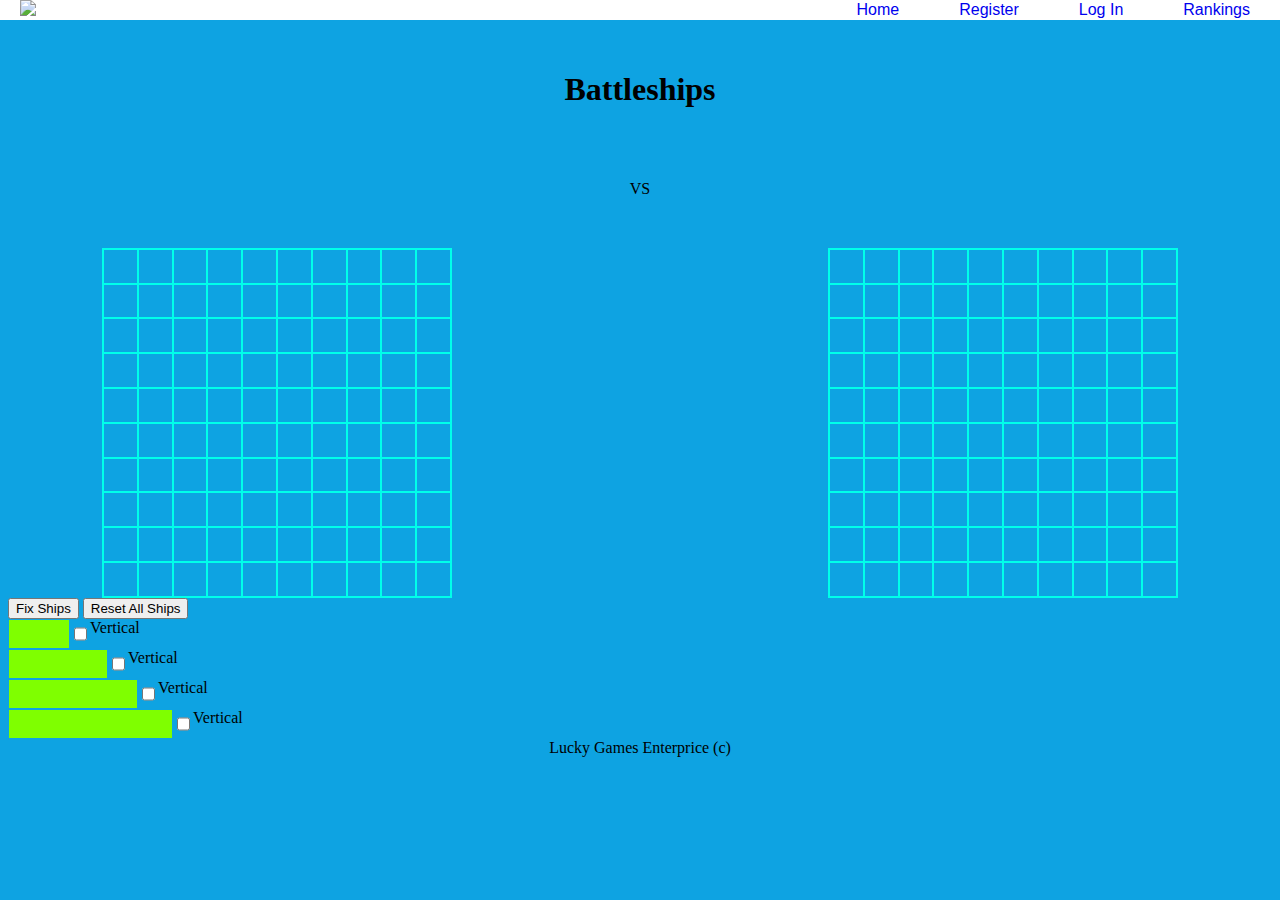
==== commit 1677cabf: "fixing score" ====
--- a/src/main/resources/static/games.html
+++ b/src/main/resources/static/games.html
@@ -23,7 +23,7 @@
     </nav>
     <div class="flexin">
         <h1>Battleships</h1>
-        <div id="roundcounter">Round</div>
+        <div id="roundcounter"></div>
         <div class="scoreboard">
             <div id="player1"></div>
             <div> VS </div>
@@ -159,130 +159,130 @@
 
             <table id="enemytable">
                 <tr>
-                    <td id="100"></td>
-                    <td id="101"></td>
-                    <td id="102"></td>
-                    <td id="103"></td>
-                    <td id="104"></td>
-                    <td id="105"></td>
-                    <td id="106"></td>
-                    <td id="107"></td>
-                    <td id="108"></td>
-                    <td id="109"></td>
-                </tr>
-                <tr>
-                    <td id="110"></td>
-                    <td id="111"></td>
-                    <td id="112"></td>
-                    <td id="113"></td>
-                    <td id="114"></td>
-                    <td id="115"></td>
-                    <td id="116"></td>
-                    <td id="117"></td>
-                    <td id="118"></td>
-                    <td id="119"></td>
-                </tr>
-                <tr>
-                    <td id="120"></td>
-                    <td id="121"></td>
-                    <td id="122"></td>
-                    <td id="123"></td>
-                    <td id="124"></td>
-                    <td id="125"></td>
-                    <td id="126"></td>
-                    <td id="127"></td>
-                    <td id="128"></td>
-                    <td id="129"></td>
-                </tr>
-                <tr>
-                    <td id="130"></td>
-                    <td id="131"></td>
-                    <td id="132"></td>
-                    <td id="133"></td>
-                    <td id="134"></td>
-                    <td id="135"></td>
-                    <td id="136"></td>
-                    <td id="137"></td>
-                    <td id="138"></td>
-                    <td id="139"></td>
-                </tr>
-                <tr>
-                    <td id="140"></td>
-                    <td id="141"></td>
-                    <td id="142"></td>
-                    <td id="143"></td>
-                    <td id="144"></td>
-                    <td id="145"></td>
-                    <td id="146"></td>
-                    <td id="147"></td>
-                    <td id="148"></td>
-                    <td id="149"></td>
-                </tr>
-                <tr>
-                    <td id="150"></td>
-                    <td id="151"></td>
-                    <td id="152"></td>
-                    <td id="153"></td>
-                    <td id="154"></td>
-                    <td id="155"></td>
-                    <td id="156"></td>
-                    <td id="157"></td>
-                    <td id="158"></td>
-                    <td id="159"></td>
-                </tr>
-                <tr>
-                    <td id="160"></td>
-                    <td id="161"></td>
-                    <td id="162"></td>
-                    <td id="163"></td>
-                    <td id="164"></td>
-                    <td id="165"></td>
-                    <td id="166"></td>
-                    <td id="167"></td>
-                    <td id="168"></td>
-                    <td id="169"></td>
-                </tr>
-                <tr>
-                    <td id="170"></td>
-                    <td id="171"></td>
-                    <td id="172"></td>
-                    <td id="173"></td>
-                    <td id="174"></td>
-                    <td id="175"></td>
-                    <td id="176"></td>
-                    <td id="177"></td>
-                    <td id="178"></td>
-                    <td id="179"></td>
-                </tr>
-                <tr>
-                    <td id="180"></td>
-                    <td id="181"></td>
-                    <td id="182"></td>
-                    <td id="183"></td>
-                    <td id="184"></td>
-                    <td id="185"></td>
-                    <td id="186"></td>
-                    <td id="187"></td>
-                    <td id="188"></td>
-                    <td id="189"></td>
-                </tr>
-                <tr>
-                    <td id="190"></td>
-                    <td id="191"></td>
-                    <td id="192"></td>
-                    <td id="193"></td>
-                    <td id="194"></td>
-                    <td id="195"></td>
-                    <td id="196"></td>
-                    <td id="197"></td>
-                    <td id="198"></td>
-                    <td id="199"></td>
+                    <td id="100" class="enemyGrid"></td>
+                    <td id="101" class="enemyGrid"></td>
+                    <td id="102" class="enemyGrid"></td>
+                    <td id="103" class="enemyGrid"></td>
+                    <td id="104" class="enemyGrid"></td>
+                    <td id="105" class="enemyGrid"></td>
+                    <td id="106" class="enemyGrid"></td>
+                    <td id="107" class="enemyGrid"></td>
+                    <td id="108" class="enemyGrid"></td>
+                    <td id="109" class="enemyGrid"></td>
+                </tr>
+                <tr>
+                    <td id="110" class="enemyGrid"></td>
+                    <td id="111" class="enemyGrid"></td>
+                    <td id="112" class="enemyGrid"></td>
+                    <td id="113" class="enemyGrid"></td>
+                    <td id="114" class="enemyGrid"></td>
+                    <td id="115" class="enemyGrid"></td>
+                    <td id="116" class="enemyGrid"></td>
+                    <td id="117" class="enemyGrid"></td>
+                    <td id="118" class="enemyGrid"></td>
+                    <td id="119" class="enemyGrid"></td>
+                </tr>
+                <tr>
+                    <td id="120" class="enemyGrid"></td>
+                    <td id="121" class="enemyGrid"></td>
+                    <td id="122" class="enemyGrid"></td>
+                    <td id="123" class="enemyGrid"></td>
+                    <td id="124" class="enemyGrid"></td>
+                    <td id="125" class="enemyGrid"></td>
+                    <td id="126" class="enemyGrid"></td>
+                    <td id="127" class="enemyGrid"></td>
+                    <td id="128" class="enemyGrid"></td>
+                    <td id="129" class="enemyGrid"></td>
+                </tr>
+                <tr>
+                    <td id="130" class="enemyGrid"></td>
+                    <td id="131" class="enemyGrid"></td>
+                    <td id="132" class="enemyGrid"></td>
+                    <td id="133" class="enemyGrid"></td>
+                    <td id="134" class="enemyGrid"></td>
+                    <td id="135" class="enemyGrid"></td>
+                    <td id="136" class="enemyGrid"></td>
+                    <td id="137" class="enemyGrid"></td>
+                    <td id="138" class="enemyGrid"></td>
+                    <td id="139" class="enemyGrid"></td>
+                </tr>
+                <tr>
+                    <td id="140" class="enemyGrid"></td>
+                    <td id="141" class="enemyGrid"></td>
+                    <td id="142" class="enemyGrid"></td>
+                    <td id="143" class="enemyGrid"></td>
+                    <td id="144" class="enemyGrid"></td>
+                    <td id="145" class="enemyGrid"></td>
+                    <td id="146" class="enemyGrid"></td>
+                    <td id="147" class="enemyGrid"></td>
+                    <td id="148" class="enemyGrid"></td>
+                    <td id="149" class="enemyGrid"></td>
+                </tr>
+                <tr>
+                    <td id="150" class="enemyGrid"></td>
+                    <td id="151" class="enemyGrid"></td>
+                    <td id="152" class="enemyGrid"></td>
+                    <td id="153" class="enemyGrid"></td>
+                    <td id="154" class="enemyGrid"></td>
+                    <td id="155" class="enemyGrid"></td>
+                    <td id="156" class="enemyGrid"></td>
+                    <td id="157" class="enemyGrid"></td>
+                    <td id="158" class="enemyGrid"></td>
+                    <td id="159" class="enemyGrid"></td>
+                </tr>
+                <tr>
+                    <td id="160" class="enemyGrid"></td>
+                    <td id="161" class="enemyGrid"></td>
+                    <td id="162" class="enemyGrid"></td>
+                    <td id="163" class="enemyGrid"></td>
+                    <td id="164" class="enemyGrid"></td>
+                    <td id="165" class="enemyGrid"></td>
+                    <td id="166" class="enemyGrid"></td>
+                    <td id="167" class="enemyGrid"></td>
+                    <td id="168" class="enemyGrid"></td>
+                    <td id="169" class="enemyGrid"></td>
+                </tr>
+                <tr>
+                    <td id="170" class="enemyGrid"></td>
+                    <td id="171" class="enemyGrid"></td>
+                    <td id="172" class="enemyGrid"></td>
+                    <td id="173" class="enemyGrid"></td>
+                    <td id="174" class="enemyGrid"></td>
+                    <td id="175" class="enemyGrid"></td>
+                    <td id="176" class="enemyGrid"></td>
+                    <td id="177" class="enemyGrid"></td>
+                    <td id="178" class="enemyGrid"></td>
+                    <td id="179" class="enemyGrid"></td>
+                </tr>
+                <tr>
+                    <td id="180" class="enemyGrid"></td>
+                    <td id="181" class="enemyGrid"></td>
+                    <td id="182" class="enemyGrid"></td>
+                    <td id="183" class="enemyGrid"></td>
+                    <td id="184" class="enemyGrid"></td>
+                    <td id="185" class="enemyGrid"></td>
+                    <td id="186" class="enemyGrid"></td>
+                    <td id="187" class="enemyGrid"></td>
+                    <td id="188" class="enemyGrid"></td>
+                    <td id="189" class="enemyGrid"></td>
+                </tr>
+                <tr>
+                    <td id="190" class="enemyGrid"></td>
+                    <td id="191" class="enemyGrid"></td>
+                    <td id="192" class="enemyGrid"></td>
+                    <td id="193" class="enemyGrid"></td>
+                    <td id="194" class="enemyGrid"></td>
+                    <td id="195" class="enemyGrid"></td>
+                    <td id="196" class="enemyGrid"></td>
+                    <td id="197" class="enemyGrid"></td>
+                    <td id="198" class="enemyGrid"></td>
+                    <td id="199" class="enemyGrid"></td>
                 </tr>
 
             </table>
         </div>
 
-
+        <div id="salvoBtn"></div>
         <div id="ShipBtn">
             <div id="Buttons">
                 <button id="fixButton">Fix Ships</button>
--- a/src/main/resources/static/style2.css
+++ b/src/main/resources/static/style2.css
@@ -142,6 +142,7 @@
     display: none;
 }
 
+
 .hovered {
     background-color: blue;
 }
@@ -156,4 +157,12 @@
 
 .filled {
     background-color: black;
+}
+
+.shooting {
+    background-color: green;
+}
+
+.hitted {
+    background-color: orange;
 }